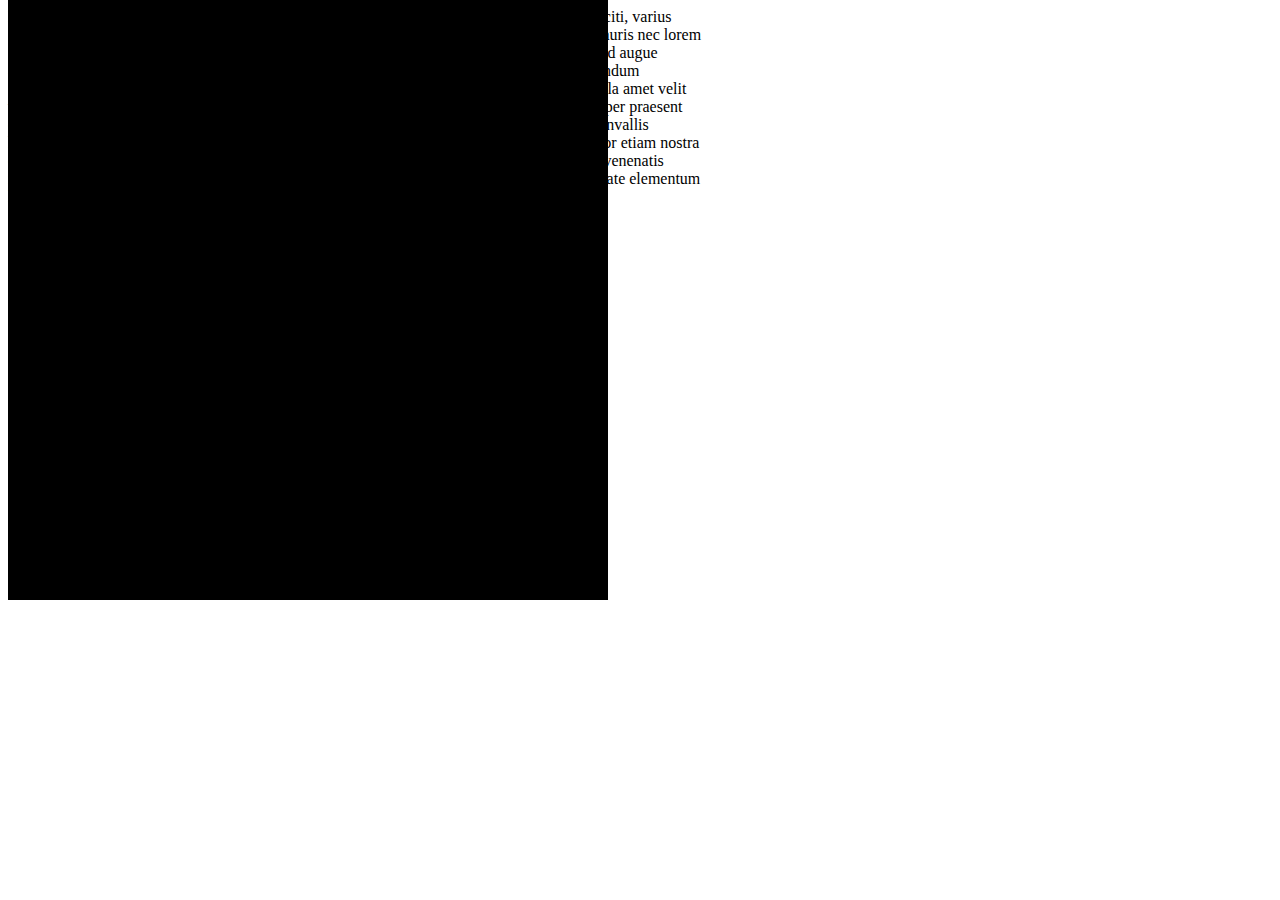
==== docs/about/index.html @ c0a11dab "model structs" ====
<html>
<meta charset="UTF-8">


<body>
    <div style="width:700">
        Lorem ipsum phasellus quisque suscipit inceptos ante, scelerisque euismod ligula ut platea taciti, varius conubia fringilla hac tempor quam hendrerit consectetur mollis suspendisse posuere, lacus mauris nec lorem euismod taciti, cubilia tristique diam tempor.

        Non nulla nam vulputate interdum elit fringilla id augue aenean, inceptos potenti proin ante gravida turpis lacus blandit eget senectus, mattis nisl bibendum fermentum imperdiet ornare dictumst molestie.
        
        Accumsan tellus viverra consequat magna nulla amet velit vestibulum posuere nisl senectus sed urna, ante tempus netus aliquet ullamcorper aliquet semper praesent duis pretium tempus euismod.
        
        Mattis netus gravida cubilia iaculis class, massa sollicitudin convallis habitasse tempor volutpat, pellentesque nullam platea morbi elementum vel orci lacinia tempor etiam nostra quisque ligula nam.
        
        Donec turpis fermentum himenaeos lectus ut auctor habitant malesuada, venenatis nullam nisi eget primis ad lorem dictumst, integer dictumst vitae suspendisse tincidunt vulputate elementum lobortis lorem primis luctus erat auctor rutrum eleifend.
    </div>

    <canvas id="glCanvas" width="600" height="600" style="position: fixed;top: 0;"></canvas>
</body>

<script type="text/javascript" src="http://glmatrix.net/dist/gl-matrix-min.js"></script>

<script src="js/io/xhr.js"></script>
<script src="js/gl/vbo.js"></script>
<script src="js/gl/model.js"></script>
<script src="js/gl/shader.js"></script>
<script src="js/gl/texture.js"></script>
<script src="js/util/str.js"></script>
<script src="js/util/objloader.js"></script>

<script src="js/main.js"></script>

</html>
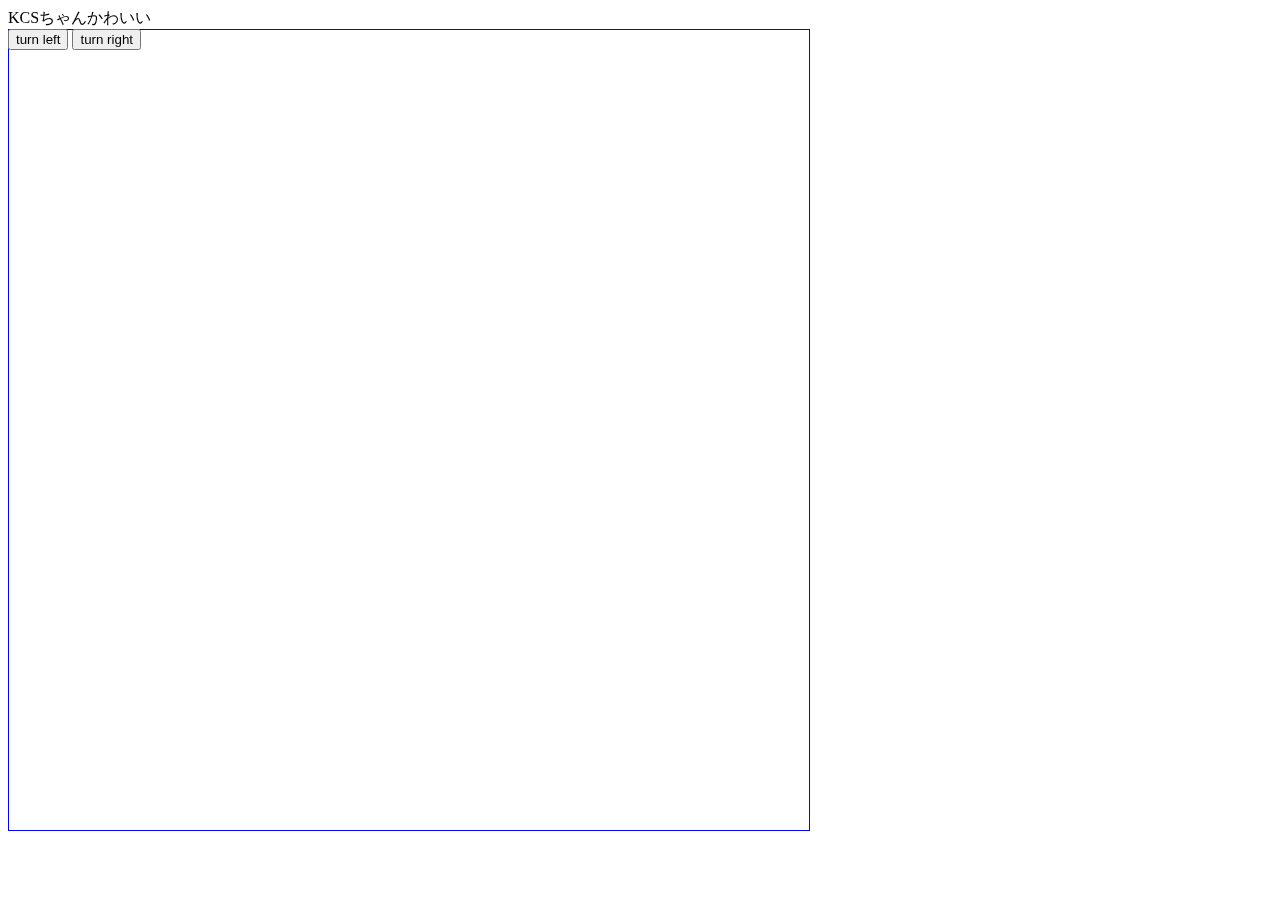
==== commit 4a1f9918: "portrait canvas" ====
--- a/docs/about/index.html
+++ b/docs/about/index.html
@@ -1,24 +1,19 @@
 <html>
 <meta charset="UTF-8">
 
-
 <body>
-    <div style="width:700">
-        Lorem ipsum phasellus quisque suscipit inceptos ante, scelerisque euismod ligula ut platea taciti, varius conubia fringilla hac tempor quam hendrerit consectetur mollis suspendisse posuere, lacus mauris nec lorem euismod taciti, cubilia tristique diam tempor.
-
-        Non nulla nam vulputate interdum elit fringilla id augue aenean, inceptos potenti proin ante gravida turpis lacus blandit eget senectus, mattis nisl bibendum fermentum imperdiet ornare dictumst molestie.
-        
-        Accumsan tellus viverra consequat magna nulla amet velit vestibulum posuere nisl senectus sed urna, ante tempus netus aliquet ullamcorper aliquet semper praesent duis pretium tempus euismod.
-        
-        Mattis netus gravida cubilia iaculis class, massa sollicitudin convallis habitasse tempor volutpat, pellentesque nullam platea morbi elementum vel orci lacinia tempor etiam nostra quisque ligula nam.
-        
-        Donec turpis fermentum himenaeos lectus ut auctor habitant malesuada, venenatis nullam nisi eget primis ad lorem dictumst, integer dictumst vitae suspendisse tincidunt vulputate elementum lobortis lorem primis luctus erat auctor rutrum eleifend.
+    <div style="width:700" id="asdf">
+        KCSちゃんかわいい
     </div>
 
-    <canvas id="glCanvas" width="600" height="600" style="position: fixed;top: 0;"></canvas>
+    <canvas id="portrait_canvas" width="800" height="800" style="position: fixed;z-index:-1;border: 1px solid blue;"></canvas>
+    
+    <button onmousedown="model_turn_left = true" onmouseup="model_turn_left = false">turn left </button>
+    <button onmousedown="model_turn_right = true" onmouseup="model_turn_right = false">turn right</button>
 </body>
 
-<script type="text/javascript" src="http://glmatrix.net/dist/gl-matrix-min.js"></script>
+<!-- scripts for 3d portrait start -->
+<script src="http://glmatrix.net/dist/gl-matrix-min.js"></script>
 
 <script src="js/io/xhr.js"></script>
 <script src="js/gl/vbo.js"></script>
@@ -28,6 +23,7 @@
 <script src="js/util/str.js"></script>
 <script src="js/util/objloader.js"></script>
 
-<script src="js/main.js"></script>
+<script src="js/portrait.js"></script>
+<!-- scripts for 3d portrait end -->
 
 </html>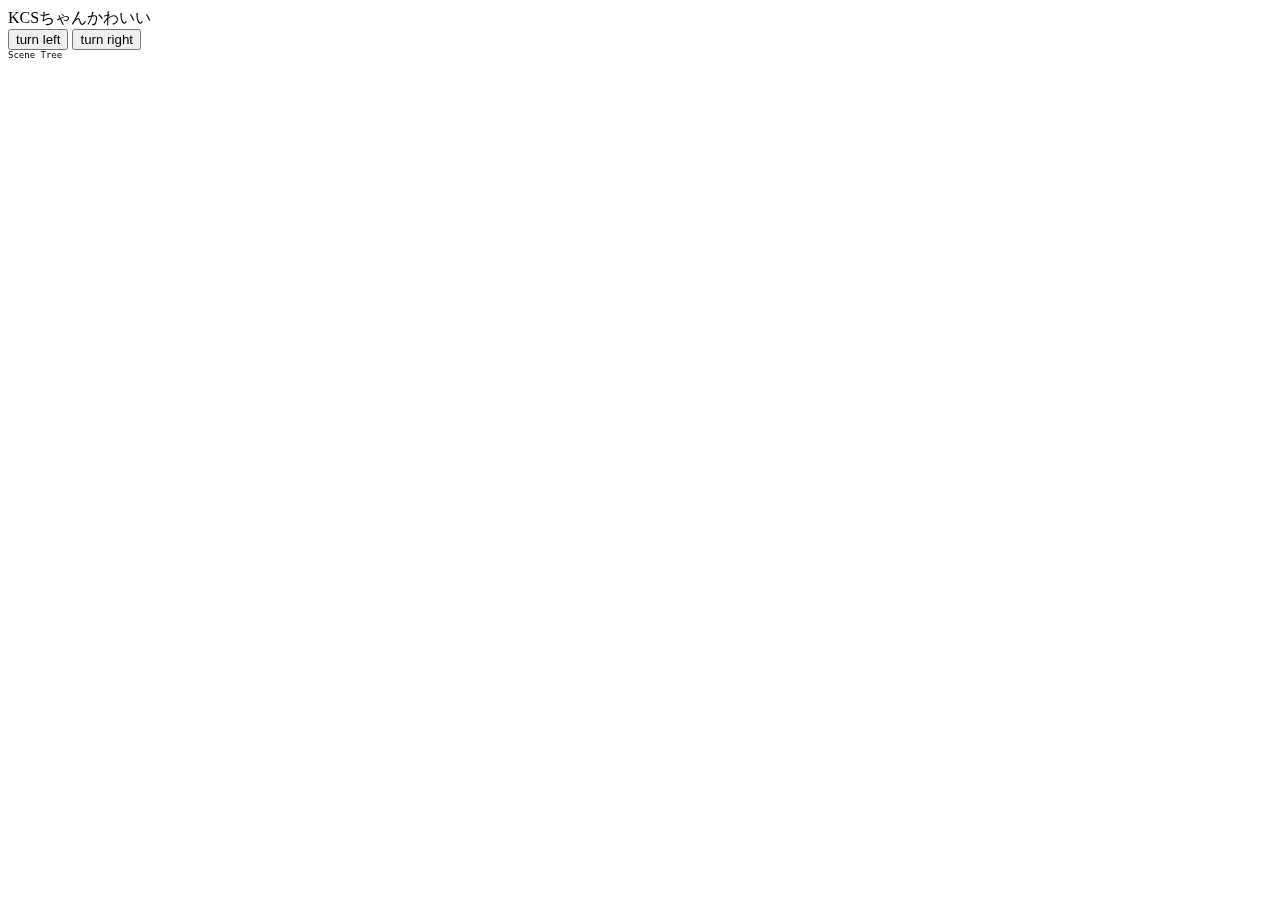
==== commit 8dfa94c7: "scene tree" ====
--- a/docs/about/index.html
+++ b/docs/about/index.html
@@ -6,10 +6,15 @@
         KCSちゃんかわいい
     </div>
 
-    <canvas id="portrait_canvas" width="800" height="800" style="position: fixed;z-index:-1;border: 1px solid blue;"></canvas>
+    <canvas id="portrait_canvas" width="800" height="800" style="position: fixed;z-index:-1;"></canvas>
     
-    <button onmousedown="model_turn_left = true" onmouseup="model_turn_left = false">turn left </button>
-    <button onmousedown="model_turn_right = true" onmouseup="model_turn_right = false">turn right</button>
+    <button onmousedown="portrait_turn_left = true" onmouseup="portrait_turn_left = false">turn left </button>
+    <button onmousedown="portrait_turn_right = true" onmouseup="portrait_turn_right = false">turn right</button>
+
+
+    <!-- debug information -->
+    <div id="debug_scenetree" class="debug" style="white-space: pre-line; font-family:'Lucida Console', Monaco, monospace;font-size: xx-small;">Scene Tree</div>
+
 </body>
 
 <!-- scripts for 3d portrait start -->
@@ -21,7 +26,17 @@
 <script src="js/gl/shader.js"></script>
 <script src="js/gl/texture.js"></script>
 <script src="js/util/str.js"></script>
-<script src="js/util/objloader.js"></script>
+<script src="js/util/math.js"></script>
+<script src="js/util/vec3.js"></script>
+<script src="js/util/quat.js"></script>
+<script src="js/scene/scene.js"></script>
+<script src="js/scene/sceneobject.js"></script>
+<script src="js/scene/comp/armature.js"></script>
+<script src="js/scene/comp/meshrenderer.js"></script>
+<script src="js/parse/objmesh.js"></script>
+<script src="js/parse/chokomesh.js"></script>
+<script src="js/parse/armature.js"></script>
+<script src="js/parse/blendmodel.js"></script>
 
 <script src="js/portrait.js"></script>
 <!-- scripts for 3d portrait end -->
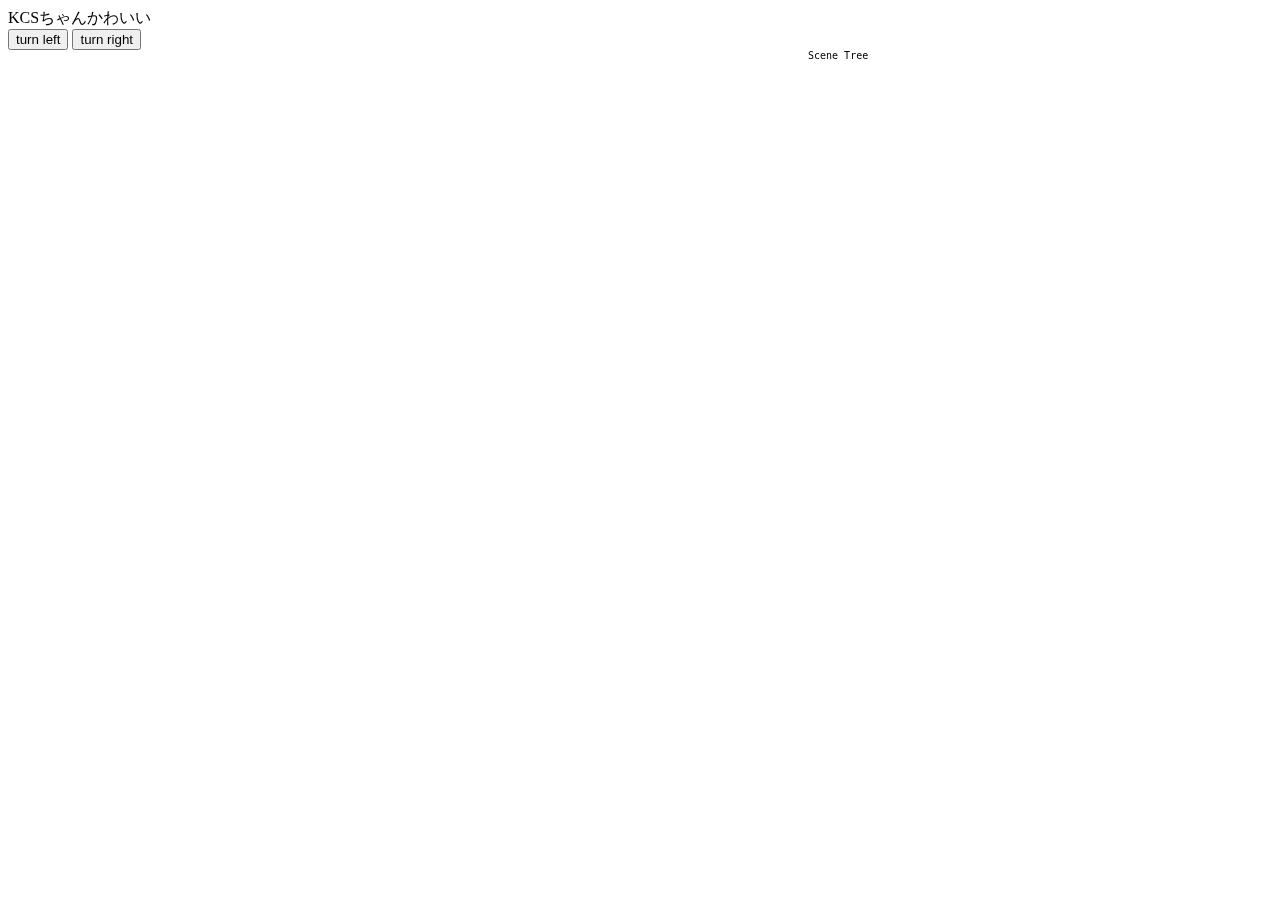
==== commit 51a4d22b: "fix quat funcs" ====
--- a/docs/about/index.html
+++ b/docs/about/index.html
@@ -13,8 +13,9 @@
 
 
     <!-- debug information -->
-    <div id="debug_scenetree" class="debug" style="white-space: pre-line; font-family:'Lucida Console', Monaco, monospace;font-size: xx-small;">Scene Tree</div>
-
+    <div class="debug" style="padding-left:800px;height:800px;height:800px;overflow-y:scroll;scrollbar-width:none;">
+        <div id="debug_scenetree" style="white-space: pre-line; font-family:'Lucida Console', Monaco, monospace;font-size: x-small;">Scene Tree</div>
+    </div>
 </body>
 
 <!-- scripts for 3d portrait start -->
@@ -29,10 +30,13 @@
 <script src="js/util/math.js"></script>
 <script src="js/util/vec3.js"></script>
 <script src="js/util/quat.js"></script>
+<script src="js/util/mat4.js"></script>
 <script src="js/scene/scene.js"></script>
 <script src="js/scene/sceneobject.js"></script>
 <script src="js/scene/comp/armature.js"></script>
 <script src="js/scene/comp/meshrenderer.js"></script>
+<script src="js/scene/comp/skinnedmeshrenderer.js"></script>
+<script src="js/scene/renderer.js"></script>
 <script src="js/parse/objmesh.js"></script>
 <script src="js/parse/chokomesh.js"></script>
 <script src="js/parse/armature.js"></script>
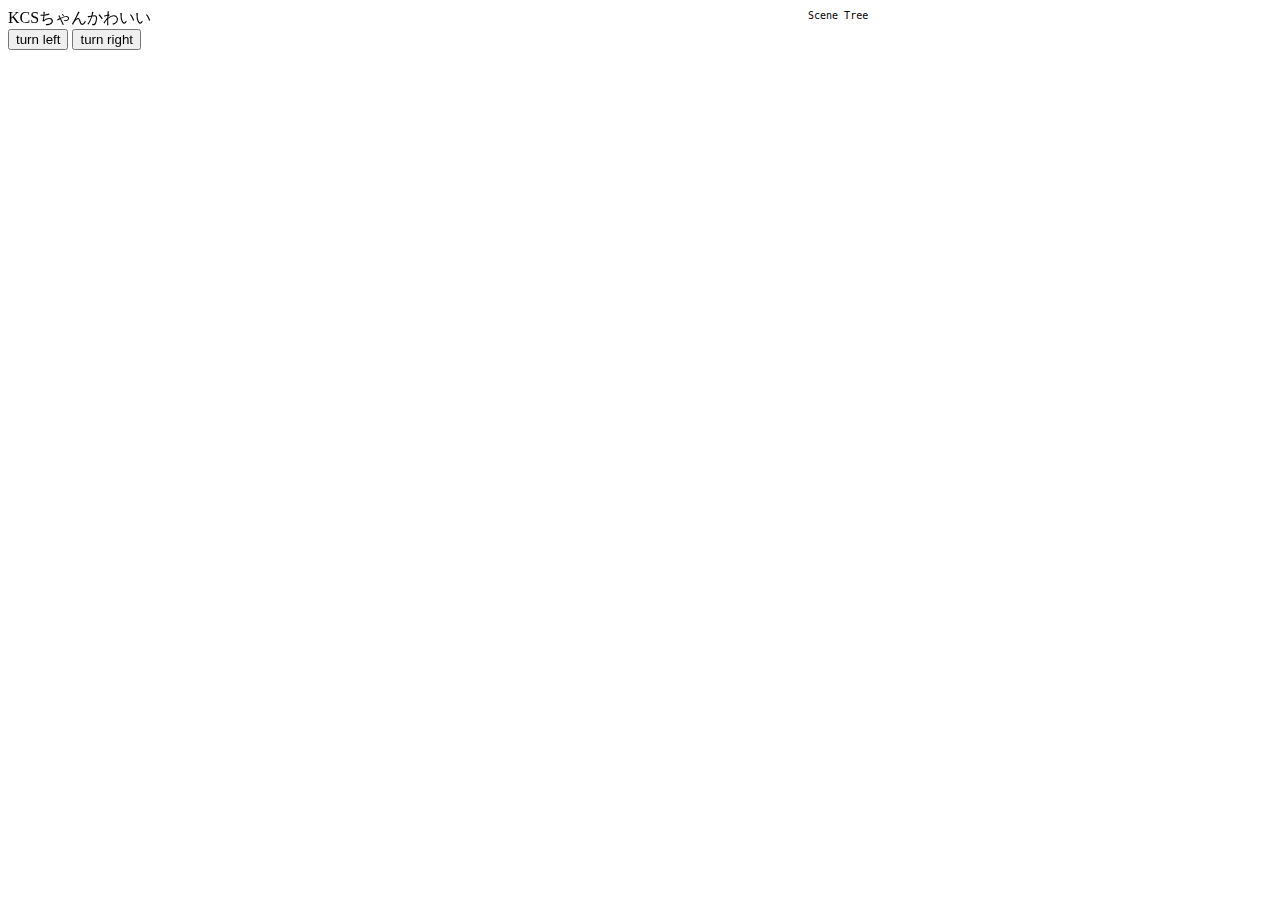
==== commit 8fb6f72a: "mr ok, clothes switch" ====
--- a/docs/about/index.html
+++ b/docs/about/index.html
@@ -11,9 +11,11 @@
     <button onmousedown="portrait_turn_left = true" onmouseup="portrait_turn_left = false">turn left </button>
     <button onmousedown="portrait_turn_right = true" onmouseup="portrait_turn_right = false">turn right</button>
 
+    <div id="clothes_list">
+    </div>
 
     <!-- debug information -->
-    <div class="debug" style="padding-left:800px;height:800px;height:800px;overflow-y:scroll;scrollbar-width:none;">
+    <div class="debug" style="padding-left:800px;height:800px;overflow-y:scroll;scrollbar-width:none;position:absolute;top:10px;z-index:-2">
         <div id="debug_scenetree" style="white-space: pre-line; font-family:'Lucida Console', Monaco, monospace;font-size: x-small;">Scene Tree</div>
     </div>
 </body>
